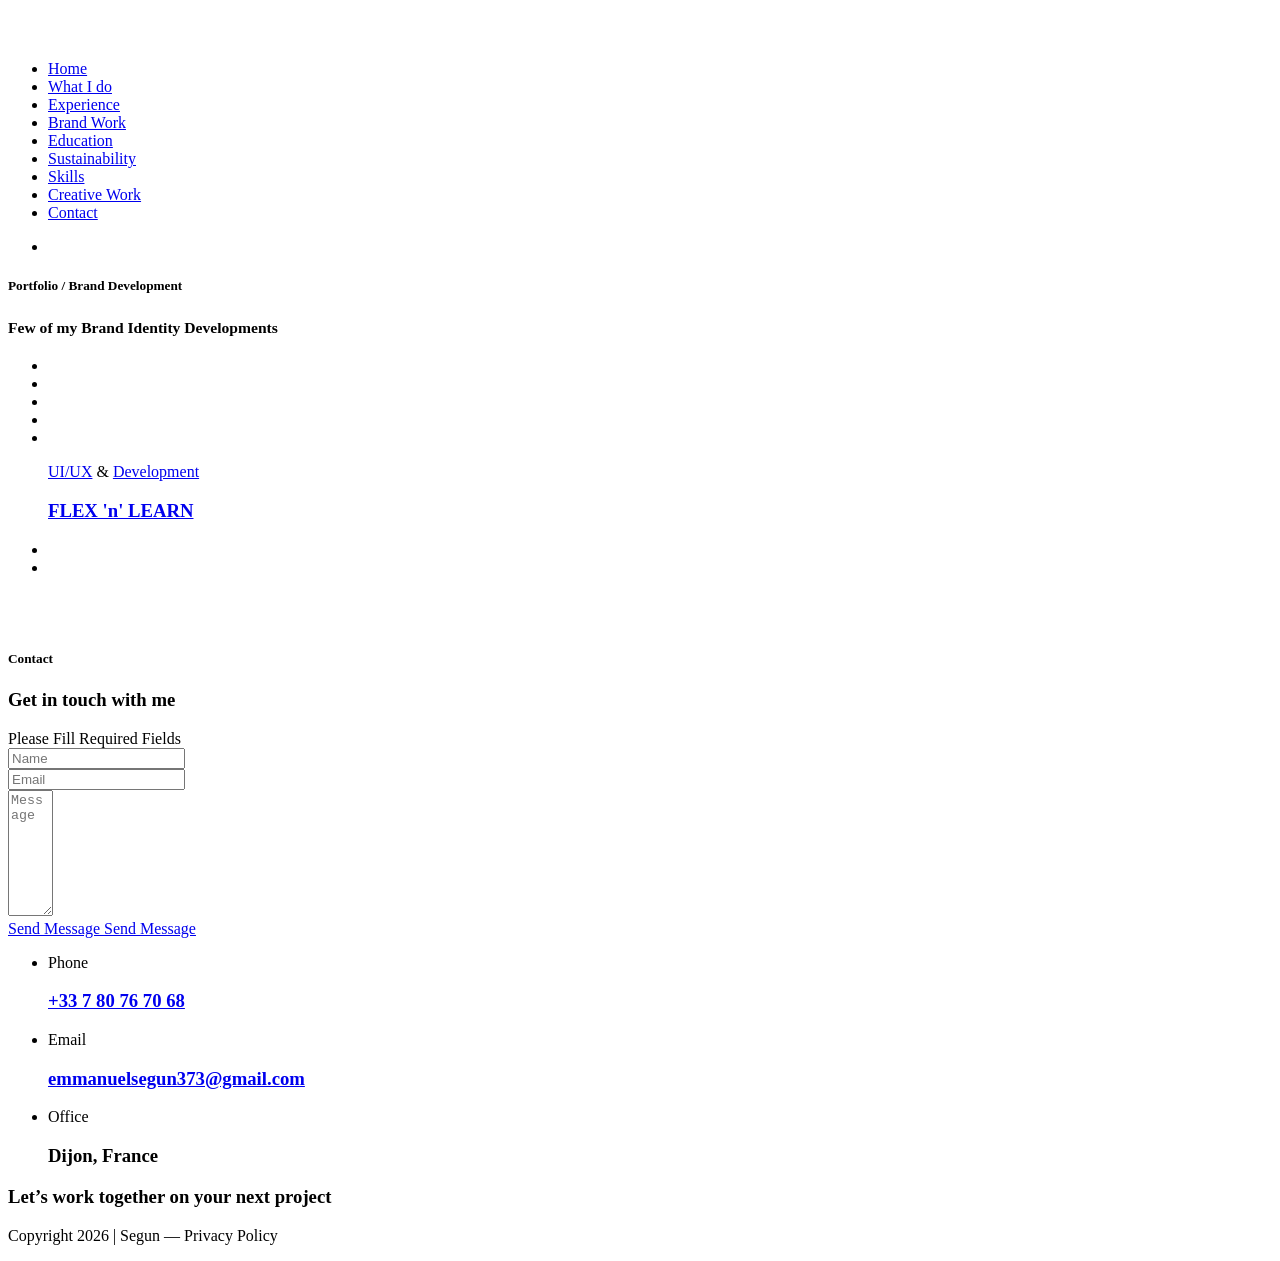
==== branding.html @ 156faa0b "Rebuild site around brand and project management: new hero, services, experience, brand case studies" ====
<!DOCTYPE html>
<!--[if lt IE 7 ]><html class="ie ie6" lang="en"> <![endif]-->
<!--[if IE 7 ]><html class="ie ie7" lang="en"> <![endif]-->
<!--[if IE 8 ]><html class="ie ie8" lang="en"> <![endif]-->
<!--[if (gte IE 9)|!(IE)]><!--><html lang="en"> <!--<![endif]-->

<head>

<meta http-equiv="Content-Type" content="text/html; charset=utf-8" />

<meta name="description" content="Awilo - HTML5 and CSS3 Template">
<meta name="author" content="Frenify">

<meta name="viewport" content="width=device-width, initial-scale=1, maximum-scale=1">

<title>Branding Portfolio | Segun Emmanuel Oladele</title>

	
<link href="https://fonts.googleapis.com/css2?family=Muli:ital,wght@0,200;0,300;0,400;0,500;0,600;0,700;0,800;0,900;1,200;1,300;1,400;1,500;1,600;1,700;1,800;1,900&family=Rubik:ital,wght@0,300;0,400;0,500;0,700;0,900;1,300;1,400;1,500;1,700;1,900&display=swap" rel="stylesheet">

<!-- STYLES -->
<link rel="stylesheet" type="text/css" href="css/base.css" />
<link rel="stylesheet" type="text/css" href="css/fontello.css" />
<link rel="stylesheet" type="text/css" href="css/swiper.css" />
<link rel="stylesheet" type="text/css" href="css/magnific-popup.css" />
<link rel="stylesheet" type="text/css" href="css/style.css" />
<link rel="stylesheet" type="text/css" href="css/custom.css" />
<!--[if lt IE 9]> <script type="text/javascript" src="js/modernizr.custom.js"></script> <![endif]-->
<!-- /STYLES -->

</head>

<body>

    <div class="awilo_fn_wrapper">
	
	
       <!-- HEADER -->
	<div class="awilo_fn_header">
		<div class="logo">
			<a href="index.html"><img class="desktop_logo" src="img/logo-header.png" alt="" /></a>
		</div>
		<div class="hamburger_rapper">
			<div class="hamburger hamburger--spring">
				<div class="hamburger-box">
					<div class="hamburger-inner"></div>
				</div>
			</div>
		</div>
	</div>
	<!-- /HEADER -->
	
	<!-- OPENED HEADER -->
	<div class="awilo_fn_sidebar_header">
		<div class="header_inner">
			<div class="closer"></div>
			<div class="menu_logo">
				<a href="index.html"><img class="desktop_logo" src="img/logo-sidebar.png" alt="" /></a>
			</div>
			<div class="menu_nav">
				<div>
					<ul class="vert_nav">
						<li><a href="index.html#about">Home</a></li>
						<li><a href="index.html#information">What I do</a></li>
						<li><a href="index.html#experience">Experience</a></li>
						<li><a href="index.html#brands">Brand Work</a></li>
						<li><a href="index.html#education">Education</a></li>
						<li><a href="index.html#sustainability">Sustainability</a></li>
						<li><a href="index.html#skills">Skills</a></li>
						<li><a href="index.html#portfolio">Creative Work</a></li>
						<li><a href="index.html#contact">Contact</a></li>
					</ul>
				</div>
			</div>

			<div class="social_list">
				<ul>
					
					<li><a href="https://www.linkedin.com/in/segun-oladele/"><i class="xcon-linkedin"></i></a></li>
					
				</ul>
			</div>
		</div>
	</div>
	<!-- /OPENED HEADER -->
	<!-- Divider -->
    <div class="awilo_fn_divider"></div>
    <!-- /Divider -->

        <section id="portfolio">
			<div class="container wide">
			
				<!-- Shortcode: Title with Description -->
				<div class="awilo_fn_title">
					<h5>Portfolio / Brand Development</h5>
					<h3><small> Few of my Brand Identity Developments</small></h3>

                    
				</div>
				<!-- /Shortcode: Title with Description -->
				
				
				<!-- Shortcode: Portfolio Grid -->
				<!-- li extra classes: tmwide25 - 25%, tmwide33 - 33.(3)%, tmwide50 - 50%, tmwide66 - 66,(6)%,tmwide75 - 75%, tmwide100 - 100% --->
				<div class="awilo_fn_portfolio_grid"> 	
					<ul class="awilo_fn_masonry">
						<li class="grid-sizer"></li>
						
						<li class="awilo_fn_masonry_in">
							<div class="list_item">
								<div class="img_holder">
									<img src="img/thumb/thumb-420-420.jpg" alt="" />
									<div class="awilo_fn_abs_img" data-bg-img="img/gd1.jpg"></div>
								</div>
								
							</div>
						</li>
						<li class="awilo_fn_masonry_in">
							<div class="list_item">
								<div class="img_holder">
									<img src="img/thumb/thumb-420-420.jpg" alt="" />
									<div class="awilo_fn_abs_img" data-bg-img="img/gd2.jpg"></div>
								</div>
								
							</div>
						</li>
						<li class="awilo_fn_masonry_in">
							<div class="list_item">
								<div class="img_holder">
									<img src="img/thumb/thumb-420-420.jpg" alt="" />
									<div class="awilo_fn_abs_img" data-bg-img="img/gd3.jpg"></div>
								</div>
								
							</div>
						</li>
						<li class="awilo_fn_masonry_in">
							<div class="list_item">
								<div class="img_holder">
									<img src="img/thumb/thumb-420-420.jpg" alt="" />
									<div class="awilo_fn_abs_img" data-bg-img="img/gd4.jpg"></div>
								</div>
								<div class="title_holder">
									<div class="title_abs"><div class="layer" data-depth="0.3"></div></div>
									<div class="title_cat">
										<p>
											<a href="https://flexnlearn.betaworka.com" class="awilo_fn_circle_link">UI/UX</a>
											<span class="sep"> & </span>
											<a href="https://flexnlearn.betaworka.com" class="awilo_fn_circle_link"> Development </a>
										</p>
									</div>
									<div class="title_name">
										<h3><a href="https://flexnlearn.betaworka.com">FLEX 'n' LEARN</a></h3>
									</div>
								</div>
							</div>
						</li>
						<li class="awilo_fn_masonry_in">
							<div class="list_item">
								<div class="img_holder">
									<img src="img/thumb/thumb-420-420.jpg" alt="" />
									<div class="awilo_fn_abs_img" data-bg-img="img/gd5.jpg"></div>
								</div>
								
							</div>
						</li>
                        <li class="awilo_fn_masonry_in">
							<div class="list_item">
								<div class="img_holder">
									<img src="img/thumb/thumb-420-420.jpg" alt="" />
									<div class="awilo_fn_abs_img" data-bg-img="img/gd6.jpg"></div>
								</div>
								
							</div>
						</li>
						
					</ul>
				</div>
				<!-- /Shortcode: Portfolio Grid -->

</div>
	<!-- Divider -->
	<div class="awilo_fn_divider"></div>
	<!-- /Divider -->
	
	<!-- Section: Contact -->
	<section id="contact">
		<div class="container wide">
		</br> 
	</br> 
			
			<!-- Shortcode: Title with Description -->
			<div class="awilo_fn_title">
				<h5>Contact</h5>
				<h3>Get in touch with me</h3>
		
			<!-- /Shortcode: Title with Description -->
		
		
			
			<!-- Shortcode: Contact Form -->
			<div class="awilo_fn_contact_form">
				<form action="https://formsubmit.co/emmanuelsegun373@gmail.com" method="POST">

					<div class="empty_notice"><span>Please Fill Required Fields</span></div>
					<!-- /RETURN MESSAGES -->
					<input type="hidden" name="_subject" value="My Webiste!">
					<input type="hidden" name="_next" value="https://olasemmy.github.io/segun_emmanuel.com/thanks.html">
						<input type="hidden" name="_autoresponse" value="thank you for contacting Segun. You will be replied to shortly">
						<input type="hidden" name="_captcha" value="false">
					
						<div class="your-name">
						
						<input class="name" type="text" placeholder="Name"/>
						
					</div>
					<div class="your-email">
						<input class="email" type="text" placeholder="Email"/>
					</div>
					<div class="your-messagse">
						<textarea class="message" placeholder="Message" cols="3" rows="8"></textarea>
					</div>
					<div class="button">
						<a href="#" class="awilo_fn_main_button awilo_fn_contact_sendbtn">
							<span>Send Message</span>
							<span>Send Message</span>
						</a>
					</div>

				</form>
			</div>
			<!-- /Shortcode: Contact Form -->
			
			
			
			<!-- Shortcoce: Info List-->
			<div class="awilo_fn_info_list">
				<ul>
					<li>
						<p>Phone</p>
						<h3><a class="awilo_fn_circle_link" href="tel:+33780767068">+33 7 80 76 70 68</a></h3>
					</li>
					<li>
						<p>Email</p>
						<h3><a class="awilo_fn_circle_link" href="mailto:emmanuelsegun373@gmail.com"> emmanuelsegun373@gmail.com</a></h3>
					</li>
					<li>
						<p>Office</p>
						<h3>Dijon, France</h3>
					</li>
				</ul>
			</div>
			<!-- /Shortcoce: Info List-->
		
		</div>
	</section>
	<!-- /Section: Contact -->
	
	
	
	
	<!-- Divider -->
	<div class="awilo_fn_divider"></div>
	<!-- /Divider -->
	
	
	<!-- Section: Partners -->

	<!-- /Section: Partners -->
	
	
	<!-- Section: Big Text -->
	<section id="big_text">
		
		
		<!-- Shortcode: Big Text -->
		<div class="awilo_fn_big_text">
			<div class="container wide">
				<h3>Let’s work together on your next project</h3>
			</div>
		</div>
		<!-- /Shortcode: Big Text -->
		
		
	</section>
	<!-- /Section: Big Text -->
	
	
	<!-- FOOTER -->
	<footer>
		<div class="awilo_fn_footer">
			<div class="footer_in">
				<div class="footer_desc">
					<div class="container wide">
						<p>Copyright 2026 | Segun  —  Privacy Policy</p>
					</div>
				</div>
				
				<span class="awilo_fn_totop"></span>
				
			</div>
		</div>
	</footer>
	<!-- /FOOTER -->

	
</div>
<!-- /CONTENT -->


</div>
<!-- / WRAPPER ALL -->

<!-- SCRIPTS -->
<script src="js/jquery.js"></script>
<!--[if lt IE 10]> <script type="text/javascript" src="js/ie8.js"></script> <![endif]-->
<script src="js/parallax.js"></script>
<script src="js/waypoints.js"></script>
<script src="js/countto.js"></script>
<script src="js/isotope.js"></script>
<script src="js/swiper.js"></script>
<script src="js/jarallax.js"></script>
<script src="js/nicescroll.js"></script>
<script src="js/magnific-popup.js"></script>
<script src="js/init.js"></script>
<!-- /SCRIPTS -->

</body>
</html>
---- css/custom.css ----
/* Custom sections added in the 2026 update. Matches the dark/purple template. */

.tm_section{
	width: 100%;
	float: left;
	clear: both;
	padding: 120px 0 100px 0;
}
.tm_section .awilo_fn_title{
	margin-bottom: 60px;
}
.tm_section .awilo_fn_title h3{
	font-size: 56px;
	line-height: 64px;
}
.tm_lead{
	font-family: 'Muli', sans-serif;
	font-size: 18px;
	line-height: 30px;
	color: #bbb;
	max-width: 760px;
	margin: 20px 0 0 0;
}

/* Hero extras */
.tm_now{
	display: block;
	width: fit-content;
	max-width: 100%;
	box-sizing: border-box;
	margin-left: 0;
	font-family: 'Muli', sans-serif;
	font-size: 14px;
	line-height: 22px;
	color: #eee;
	border: 1px solid #ae45ff;
	border-radius: 30px;
	padding: 8px 18px;
	margin: 0 0 26px 0;
}
.tm_now b{
	color: #ae45ff;
	font-weight: 700;
}
.about_btn .tm_btn_row{
	display: flex;
	flex-wrap: wrap;
	gap: 16px;
}

/* Grids sit below the floated section titles */
.tm_cases,
.tm_edu,
.tm_skillgroups,
.tm_panel{
	clear: both;
	width: 100%;
	box-sizing: border-box;
}

/* Case studies */
.tm_cases{
	display: grid;
	grid-template-columns: repeat(3, 1fr);
	gap: 30px;
	list-style: none;
	margin: 0;
	padding: 0;
}
.tm_case{
	background: #1e1427;
	border: 1px solid rgba(174, 69, 255, .25);
	padding: 36px 32px;
	transition: border-color .3s ease, transform .3s ease;
}
.tm_case:hover{
	border-color: #ae45ff;
	transform: translateY(-4px);
}
.tm_case .tm_tag{
	font-family: 'Muli', sans-serif;
	font-size: 13px;
	letter-spacing: 1px;
	text-transform: uppercase;
	color: #ae45ff;
	margin: 0 0 14px 0;
}
.tm_case h3{
	font-family: 'Rubik', sans-serif;
	font-weight: 400;
	font-size: 26px;
	line-height: 34px;
	color: #eee;
	margin: 0 0 14px 0;
}
.tm_case p{
	font-family: 'Muli', sans-serif;
	font-size: 16px;
	line-height: 27px;
	color: #bbb;
	margin: 0 0 12px 0;
}
.tm_case a,
.tm_case a.awilo_fn_circle_link{
	color: #ae45ff;
}
.tm_case .tm_meta{
	font-size: 14px;
	color: #777;
	margin: 18px 0 0 0;
}

/* Education and certifications */
.tm_edu{
	display: grid;
	grid-template-columns: repeat(2, 1fr);
	gap: 30px;
	list-style: none;
	margin: 0 0 50px 0;
	padding: 0;
}
.tm_edu li{
	border-left: 3px solid #ae45ff;
	padding: 4px 0 4px 24px;
}
.tm_edu .tm_when{
	font-family: 'Muli', sans-serif;
	font-size: 14px;
	color: #777;
	margin: 0 0 6px 0;
}
.tm_edu h3{
	font-family: 'Rubik', sans-serif;
	font-weight: 400;
	font-size: 24px;
	line-height: 32px;
	color: #eee;
	margin: 0 0 4px 0;
}
.tm_edu .tm_where{
	font-family: 'Muli', sans-serif;
	font-size: 16px;
	line-height: 26px;
	color: #bbb;
	margin: 0;
}
.tm_edu a{
	color: #ae45ff;
}
.tm_subtitle{
	font-family: 'Rubik', sans-serif;
	font-weight: 400;
	font-size: 22px;
	color: #eee;
	margin: 0 0 24px 0;
}

/* Skills as grouped chips */
.tm_skillgroups{
	display: grid;
	grid-template-columns: repeat(2, 1fr);
	gap: 40px 50px;
}
.tm_skillgroup h4{
	font-family: 'Rubik', sans-serif;
	font-weight: 400;
	font-size: 20px;
	color: #eee;
	margin: 0 0 16px 0;
}
.tm_chips{
	display: flex;
	flex-wrap: wrap;
	gap: 10px;
	list-style: none;
	margin: 0;
	padding: 0;
}
.tm_chips li{
	font-family: 'Muli', sans-serif;
	font-size: 15px;
	line-height: 20px;
	color: #eee;
	background: #1e1427;
	border: 1px solid rgba(174, 69, 255, .35);
	border-radius: 30px;
	padding: 8px 16px;
}

/* Sustainability panel */
.tm_panel{
	background: #1e1427;
	border: 1px solid rgba(174, 69, 255, .25);
	padding: 44px 40px;
}
.tm_panel p{
	font-family: 'Muli', sans-serif;
	font-size: 17px;
	line-height: 29px;
	color: #bbb;
	margin: 0 0 16px 0;
}
.tm_panel p:last-child{
	margin-bottom: 0;
}
.tm_panel strong{
	color: #eee;
}

/* Links into the creative sub-portfolios */
.tm_links{
	display: flex;
	flex-wrap: wrap;
	gap: 14px 28px;
	list-style: none;
	margin: 28px 0 0 0;
	padding: 0;
}
.tm_links a{
	font-family: 'Muli', sans-serif;
	font-size: 16px;
	color: #ae45ff;
	border-bottom: 1px solid transparent;
}
.tm_links a:hover{
	border-bottom-color: #ae45ff;
}

@media(max-width: 1040px){
	.tm_cases{
		grid-template-columns: 1fr;
	}
	.tm_section .awilo_fn_title h3{
		font-size: 44px;
		line-height: 52px;
	}
}
@media(max-width: 768px){
	.tm_section{
		padding: 70px 0 60px 0;
	}
	.tm_section .awilo_fn_title{
		margin-bottom: 36px;
	}
	.tm_section .awilo_fn_title h3{
		font-size: 32px;
		line-height: 40px;
	}
	.tm_edu,
	.tm_skillgroups{
		grid-template-columns: 1fr;
	}
	.tm_panel{
		padding: 30px 24px;
	}
	.tm_lead{
		font-size: 16px;
		line-height: 27px;
	}
}
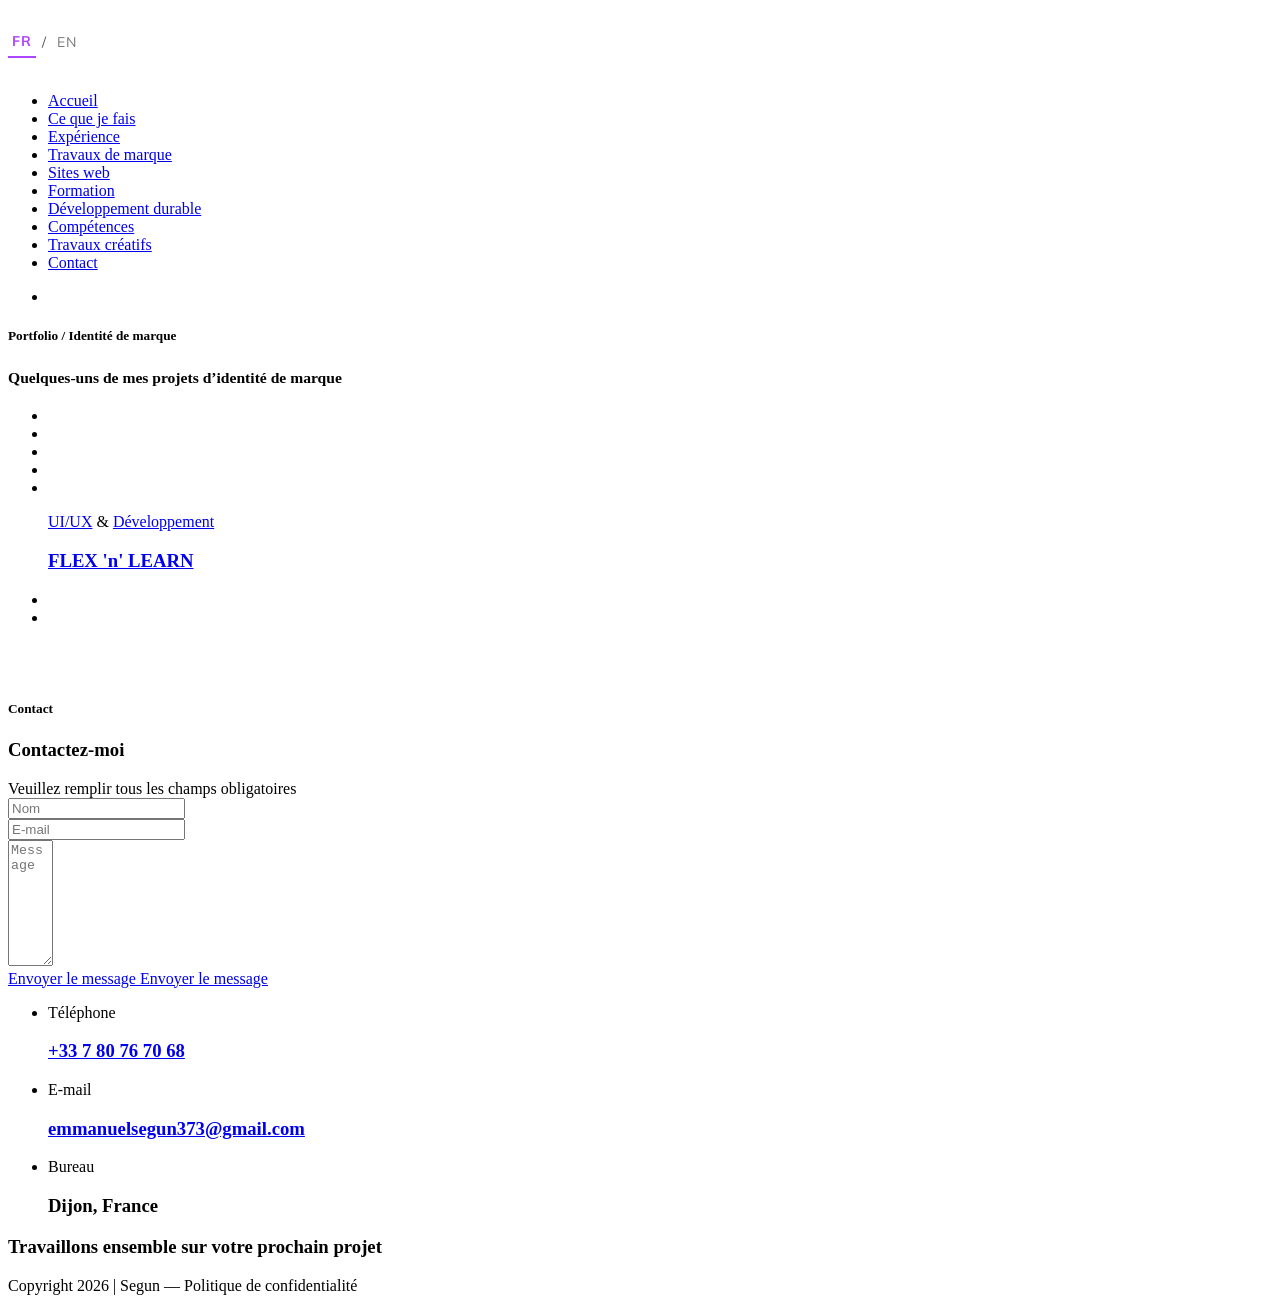
==== commit f7e79a66: "French default with EN switch, more websites, animated home page, remove video section" ====
--- a/branding.html
+++ b/branding.html
@@ -1,19 +1,21 @@
 <!DOCTYPE html>
-<!--[if lt IE 7 ]><html class="ie ie6" lang="en"> <![endif]-->
-<!--[if IE 7 ]><html class="ie ie7" lang="en"> <![endif]-->
-<!--[if IE 8 ]><html class="ie ie8" lang="en"> <![endif]-->
-<!--[if (gte IE 9)|!(IE)]><!--><html lang="en"> <!--<![endif]-->
+<!--[if lt IE 7 ]><html class="ie ie6" lang="fr"> <![endif]-->
+<!--[if IE 7 ]><html class="ie ie7" lang="fr"> <![endif]-->
+<!--[if IE 8 ]><html class="ie ie8" lang="fr"> <![endif]-->
+<!--[if (gte IE 9)|!(IE)]><!--><html lang="fr"> <!--<![endif]-->
 
 <head>
 
 <meta http-equiv="Content-Type" content="text/html; charset=utf-8" />
 
-<meta name="description" content="Awilo - HTML5 and CSS3 Template">
+<meta name="description" content="Projets d'identité de marque de Segun Emmanuel Oladele.">
 <meta name="author" content="Frenify">
 
 <meta name="viewport" content="width=device-width, initial-scale=1, maximum-scale=1">
 
-<title>Branding Portfolio | Segun Emmanuel Oladele</title>
+<title>Portfolio d'identité de marque | Segun Emmanuel Oladele</title>
+<script>document.documentElement.className+=' i18n-pending';setTimeout(function(){document.documentElement.className=document.documentElement.className.replace(' i18n-pending','');},1500);</script>
+<noscript><style>.i18n-pending body{visibility:visible!important}</style></noscript>
 
 	
 <link href="https://fonts.googleapis.com/css2?family=Muli:ital,wght@0,200;0,300;0,400;0,500;0,600;0,700;0,800;0,900;1,200;1,300;1,400;1,500;1,600;1,700;1,800;1,900&family=Rubik:ital,wght@0,300;0,400;0,500;0,700;0,900;1,300;1,400;1,500;1,700;1,900&display=swap" rel="stylesheet">
@@ -40,7 +42,12 @@
 		<div class="logo">
 			<a href="index.html"><img class="desktop_logo" src="img/logo-header.png" alt="" /></a>
 		</div>
-		<div class="hamburger_rapper">
+		<div class="tm_lang" role="group" aria-label="Language / Langue">
+				<button type="button" class="tm_lang_btn" data-lang="fr" aria-pressed="true">FR</button>
+				<span class="tm_lang_sep">/</span>
+				<button type="button" class="tm_lang_btn" data-lang="en" aria-pressed="false">EN</button>
+			</div>
+			<div class="hamburger_rapper">
 			<div class="hamburger hamburger--spring">
 				<div class="hamburger-box">
 					<div class="hamburger-inner"></div>
@@ -64,6 +71,7 @@
 						<li><a href="index.html#information">What I do</a></li>
 						<li><a href="index.html#experience">Experience</a></li>
 						<li><a href="index.html#brands">Brand Work</a></li>
+						<li><a href="index.html#websites">Websites</a></li>
 						<li><a href="index.html#education">Education</a></li>
 						<li><a href="index.html#sustainability">Sustainability</a></li>
 						<li><a href="index.html#skills">Skills</a></li>
@@ -203,21 +211,21 @@
 
 					<div class="empty_notice"><span>Please Fill Required Fields</span></div>
 					<!-- /RETURN MESSAGES -->
-					<input type="hidden" name="_subject" value="My Webiste!">
+					<input type="hidden" name="_subject" value="New message from your website">
 					<input type="hidden" name="_next" value="https://olasemmy.github.io/segun_emmanuel.com/thanks.html">
 						<input type="hidden" name="_autoresponse" value="thank you for contacting Segun. You will be replied to shortly">
 						<input type="hidden" name="_captcha" value="false">
 					
 						<div class="your-name">
 						
-						<input class="name" type="text" placeholder="Name"/>
+						<input class="name" type="text" name="name" placeholder="Name"/>
 						
 					</div>
 					<div class="your-email">
-						<input class="email" type="text" placeholder="Email"/>
+						<input class="email" type="email" name="email" placeholder="Email"/>
 					</div>
 					<div class="your-messagse">
-						<textarea class="message" placeholder="Message" cols="3" rows="8"></textarea>
+						<textarea class="message" name="message" placeholder="Message" cols="3" rows="8"></textarea>
 					</div>
 					<div class="button">
 						<a href="#" class="awilo_fn_main_button awilo_fn_contact_sendbtn">
@@ -321,6 +329,7 @@
 <script src="js/jarallax.js"></script>
 <script src="js/nicescroll.js"></script>
 <script src="js/magnific-popup.js"></script>
+<script src="js/lang.js"></script>
 <script src="js/init.js"></script>
 <!-- /SCRIPTS -->
 
--- a/css/custom.css
+++ b/css/custom.css
@@ -258,3 +258,107 @@
 		line-height: 27px;
 	}
 }
+
+/* Language switch in the top menu */
+.tm_lang{
+	display: flex;
+	align-items: center;
+	gap: 6px;
+	margin-left: auto;
+	margin-right: 28px;
+	font-family: 'Muli', sans-serif;
+	font-size: 14px;
+	letter-spacing: 1px;
+}
+.tm_lang_btn{
+	background: none;
+	border: 0;
+	padding: 6px 4px;
+	margin: 0;
+	color: #777;
+	cursor: pointer;
+	font: inherit;
+	letter-spacing: inherit;
+}
+.tm_lang_btn:hover,
+.tm_lang_btn:focus{
+	color: #eee;
+	outline: none;
+}
+.tm_lang_btn[aria-pressed="true"]{
+	color: #ae45ff;
+	font-weight: 700;
+}
+.tm_lang_sep{
+	color: #555;
+}
+.i18n-pending body{
+	visibility: hidden;
+}
+@media(max-width: 768px){
+	.tm_lang{
+		margin-right: 14px;
+		font-size: 13px;
+	}
+}
+
+/* ===== Motion and atmosphere ===== */
+.tm_progress{position:fixed;top:0;left:0;right:0;height:3px;z-index:9999;background:linear-gradient(90deg,#ae45ff,#ff5fa2,#ffb86b);transform-origin:0 50%;transform:scaleX(0);pointer-events:none}
+.tm_glow{position:fixed;top:0;left:0;width:400px;height:400px;border-radius:50%;pointer-events:none;z-index:1;background:radial-gradient(circle,rgba(174,69,255,.16),transparent 65%);mix-blend-mode:screen}
+
+/* hero */
+#about{position:relative;overflow:hidden}
+.tm_orbs{position:absolute;inset:0;pointer-events:none;z-index:0}
+.tm_orbs span{position:absolute;border-radius:50%;filter:blur(70px);opacity:.55;will-change:transform}
+.tm_orbs span:nth-child(1){width:520px;height:520px;background:#ae45ff;top:-120px;left:-100px;animation:tmFloat 14s ease-in-out infinite}
+.tm_orbs span:nth-child(2){width:420px;height:420px;background:#ff3d8b;bottom:-140px;right:8%;animation:tmFloat 17s ease-in-out -4s infinite reverse;opacity:.4}
+.tm_orbs span:nth-child(3){width:320px;height:320px;background:#3d6bff;top:25%;right:-80px;animation:tmFloat 20s ease-in-out -9s infinite;opacity:.4}
+@keyframes tmFloat{0%,100%{transform:translate(0,0) scale(1)}33%{transform:translate(70px,40px) scale(1.12)}66%{transform:translate(-40px,80px) scale(.92)}}
+#about .container{position:relative;z-index:2}
+.awilo_fn_about .about_title h3 strong{
+	background:linear-gradient(100deg,#ae45ff,#ff5fa2,#ffb86b,#ae45ff);background-size:250% 100%;
+	-webkit-background-clip:text;background-clip:text;-webkit-text-fill-color:transparent;color:transparent;
+	animation:tmShine 6s linear infinite}
+@keyframes tmShine{to{background-position:-250% 0}}
+.awilo_fn_about .about_title h5,.awilo_fn_about .about_title h3,.tm_now,.awilo_fn_about .about_desc p,.about_btn{animation:tmUp .9s cubic-bezier(.2,.7,.2,1) both}
+.awilo_fn_about .about_title h3{animation-delay:.15s}
+.tm_now{animation-delay:.3s}
+.awilo_fn_about .about_desc p{animation-delay:.45s}
+.about_btn{animation-delay:.6s}
+@keyframes tmUp{from{opacity:0;transform:translateY(34px)}to{opacity:1;transform:none}}
+.about_right .about_img{animation:tmPop 1.2s cubic-bezier(.2,.7,.2,1) .2s both}
+@keyframes tmPop{from{opacity:0;transform:scale(.9) rotate(-2deg)}to{opacity:1;transform:none}}
+.about_right .about_border{animation:tmPulse 5s ease-in-out infinite}
+@keyframes tmPulse{0%,100%{opacity:.9}50%{opacity:.35}}
+
+/* marquee */
+.tm_marquee{width:100%;float:left;clear:both;overflow:hidden;padding:26px 0;border-top:1px solid rgba(174,69,255,.25);border-bottom:1px solid rgba(174,69,255,.25);background:rgba(30,20,39,.6)}
+.tm_track{display:flex;width:max-content;animation:tmScroll 38s linear infinite}
+.tm_track span{font-family:'Rubik',sans-serif;font-size:28px;color:#eee;white-space:nowrap;padding:0 34px;position:relative}
+.tm_track span:after{content:"\2726";position:absolute;right:-8px;color:#ae45ff;font-size:18px;top:8px}
+.tm_marquee:hover .tm_track{animation-play-state:paused}
+@keyframes tmScroll{to{transform:translateX(-50%)}}
+
+/* reveal */
+.fx .tm_rv{opacity:0;transform:translateY(40px);transition:opacity .8s cubic-bezier(.2,.7,.2,1),transform .8s cubic-bezier(.2,.7,.2,1)}
+.fx .tm_rv.tm_in{opacity:1;transform:none}
+.fx .tm_case.tm_in{transition:opacity .8s,transform .2s ease-out,border-color .3s}
+
+/* cards */
+.tm_case{position:relative;overflow:hidden}
+.tm_case:before{content:"";position:absolute;inset:0;pointer-events:none;opacity:0;transition:opacity .3s;background:radial-gradient(260px circle at var(--mx,50%) var(--my,50%),rgba(174,69,255,.28),transparent 70%)}
+.tm_case:hover:before{opacity:1}
+.tm_chips li{transition:background .3s,transform .3s,border-color .3s}
+.tm_chips li:hover{background:#ae45ff;border-color:#ae45ff;transform:translateY(-3px)}
+.tm_lang_btn[aria-pressed="true"]{border-bottom:2px solid #ae45ff}
+
+@media(max-width:768px){
+	.tm_orbs span{filter:blur(50px)}
+	.tm_orbs span:nth-child(1){width:300px;height:300px}
+	.tm_orbs span:nth-child(2){width:260px;height:260px}
+	.tm_track span{font-size:20px;padding:0 22px}
+}
+@media(prefers-reduced-motion:reduce){
+	*{animation:none!important;transition:none!important}
+	.awilo_fn_about .about_title h3 strong{background-position:0 0}
+}
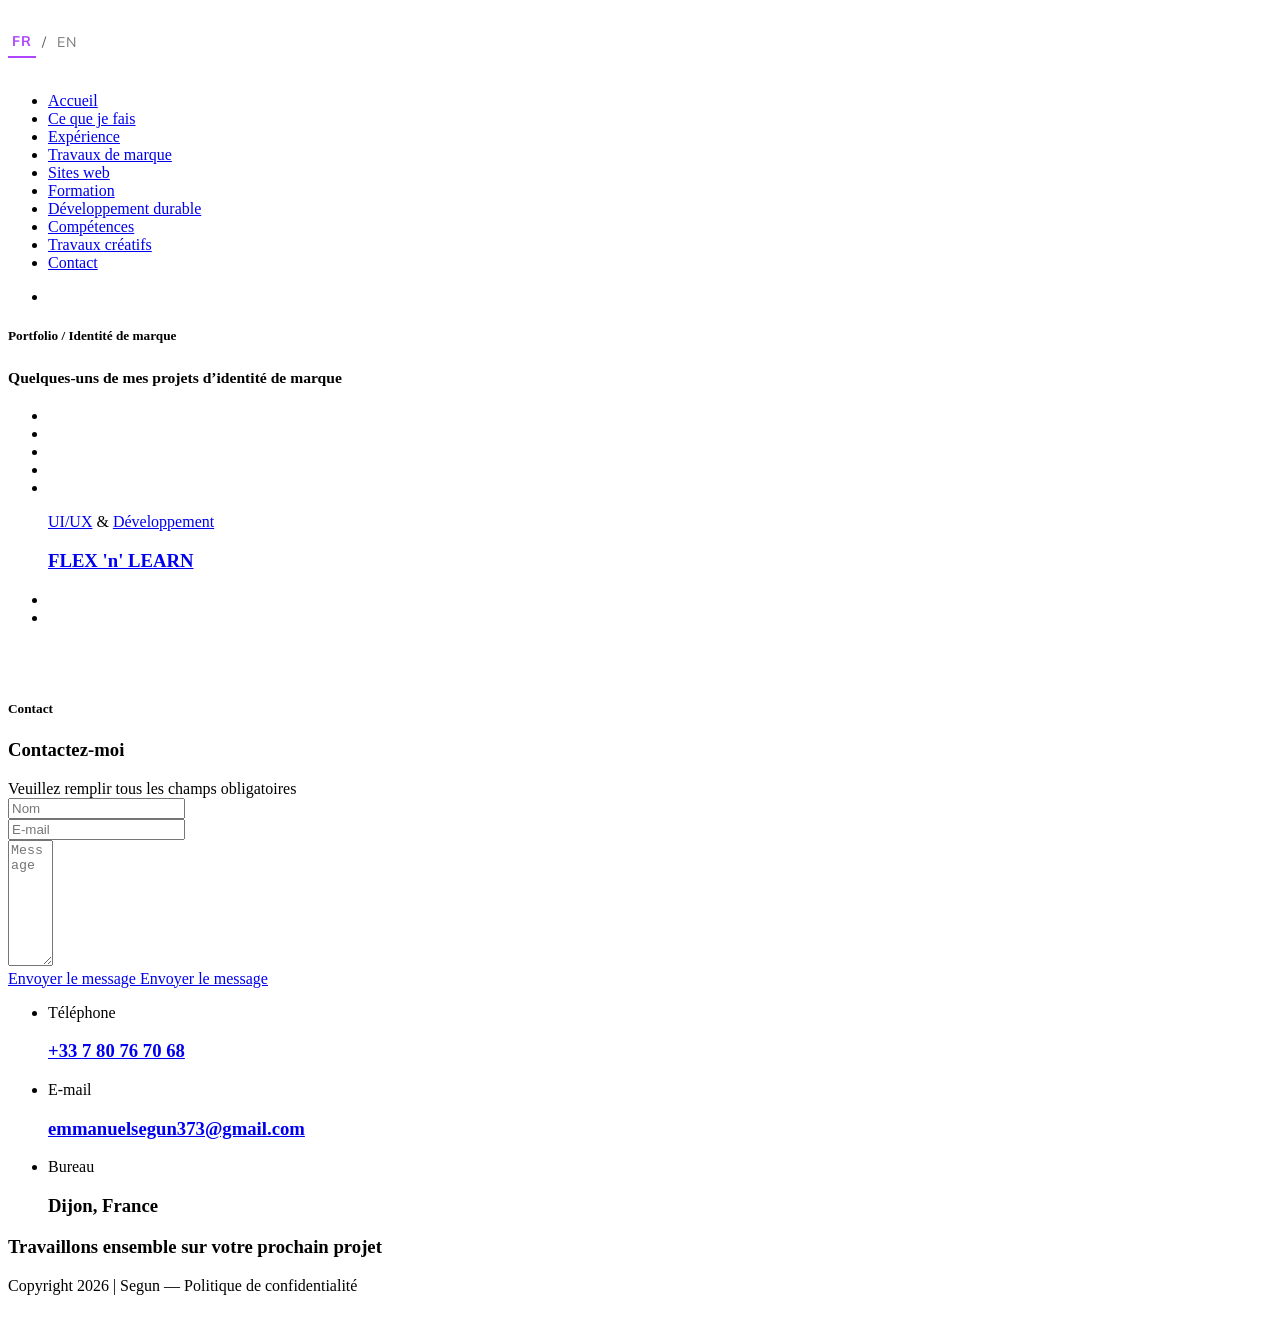
==== commit a87d745e: "Fix sideways scrolling on phones" ====
--- a/branding.html
+++ b/branding.html
@@ -26,7 +26,7 @@
 <link rel="stylesheet" type="text/css" href="css/swiper.css" />
 <link rel="stylesheet" type="text/css" href="css/magnific-popup.css" />
 <link rel="stylesheet" type="text/css" href="css/style.css" />
-<link rel="stylesheet" type="text/css" href="css/custom.css" />
+<link rel="stylesheet" type="text/css" href="css/custom.css?v=20261027" />
 <!--[if lt IE 9]> <script type="text/javascript" src="js/modernizr.custom.js"></script> <![endif]-->
 <!-- /STYLES -->
 
@@ -329,8 +329,8 @@
 <script src="js/jarallax.js"></script>
 <script src="js/nicescroll.js"></script>
 <script src="js/magnific-popup.js"></script>
-<script src="js/lang.js"></script>
-<script src="js/init.js"></script>
+<script src="js/lang.js?v=20261026"></script>
+<script src="js/init.js?v=20261025"></script>
 <!-- /SCRIPTS -->
 
 </body>
--- a/css/custom.css
+++ b/css/custom.css
@@ -362,3 +362,9 @@
 	*{animation:none!important;transition:none!important}
 	.awilo_fn_about .about_title h3 strong{background-position:0 0}
 }
+
+/* Prevent sideways scrolling on phones */
+html,body{max-width:100%;overflow-x:hidden}
+.tm_marquee{float:none;display:block;clear:both;width:100%;max-width:100%;overflow:hidden;position:relative;contain:paint;box-sizing:border-box}
+.tm_marquee:after{content:"";display:block;clear:both}
+.tm_orbs span:nth-child(3){right:0}
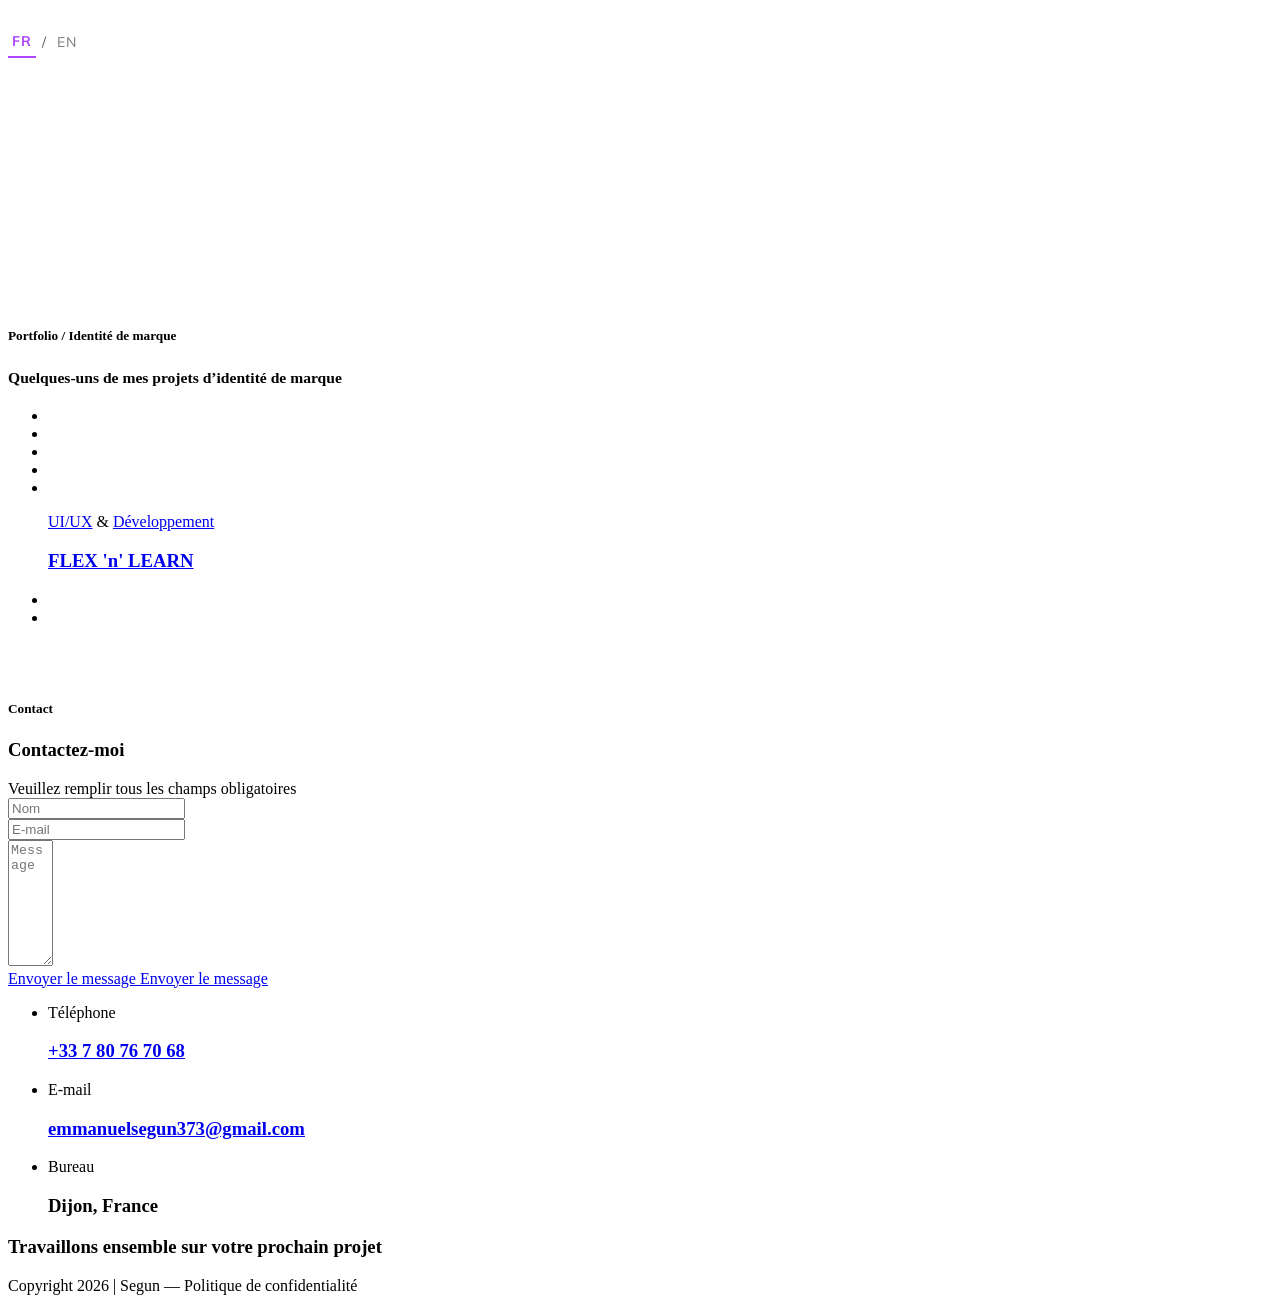
==== commit 10ce99d4: "Stronger guard against sideways scrolling on iPhone" ====
--- a/branding.html
+++ b/branding.html
@@ -26,7 +26,7 @@
 <link rel="stylesheet" type="text/css" href="css/swiper.css" />
 <link rel="stylesheet" type="text/css" href="css/magnific-popup.css" />
 <link rel="stylesheet" type="text/css" href="css/style.css" />
-<link rel="stylesheet" type="text/css" href="css/custom.css?v=20261027" />
+<link rel="stylesheet" type="text/css" href="css/custom.css?v=20261028" />
 <!--[if lt IE 9]> <script type="text/javascript" src="js/modernizr.custom.js"></script> <![endif]-->
 <!-- /STYLES -->
 
--- a/css/custom.css
+++ b/css/custom.css
@@ -368,3 +368,15 @@
 .tm_marquee{float:none;display:block;clear:both;width:100%;max-width:100%;overflow:hidden;position:relative;contain:paint;box-sizing:border-box}
 .tm_marquee:after{content:"";display:block;clear:both}
 .tm_orbs span:nth-child(3){right:0}
+
+/* Extra guard for iPhone Safari: nothing may extend past the screen */
+html,body{overflow-x:clip;position:relative;width:100%}
+.awilo_fn_wrapper{overflow-x:clip;max-width:100%}
+.awilo_fn_sidebar_header{visibility:hidden}
+.awilo_fn_wrapper.opened .awilo_fn_sidebar_header{visibility:visible}
+@media(max-width:768px){
+	.tm_orbs{overflow:hidden;right:0;left:0;width:100%}
+	.tm_orbs span:nth-child(1){left:-60px}
+	.tm_orbs span:nth-child(2){right:-40px}
+	.tm_orbs span:nth-child(3){display:none}
+}
